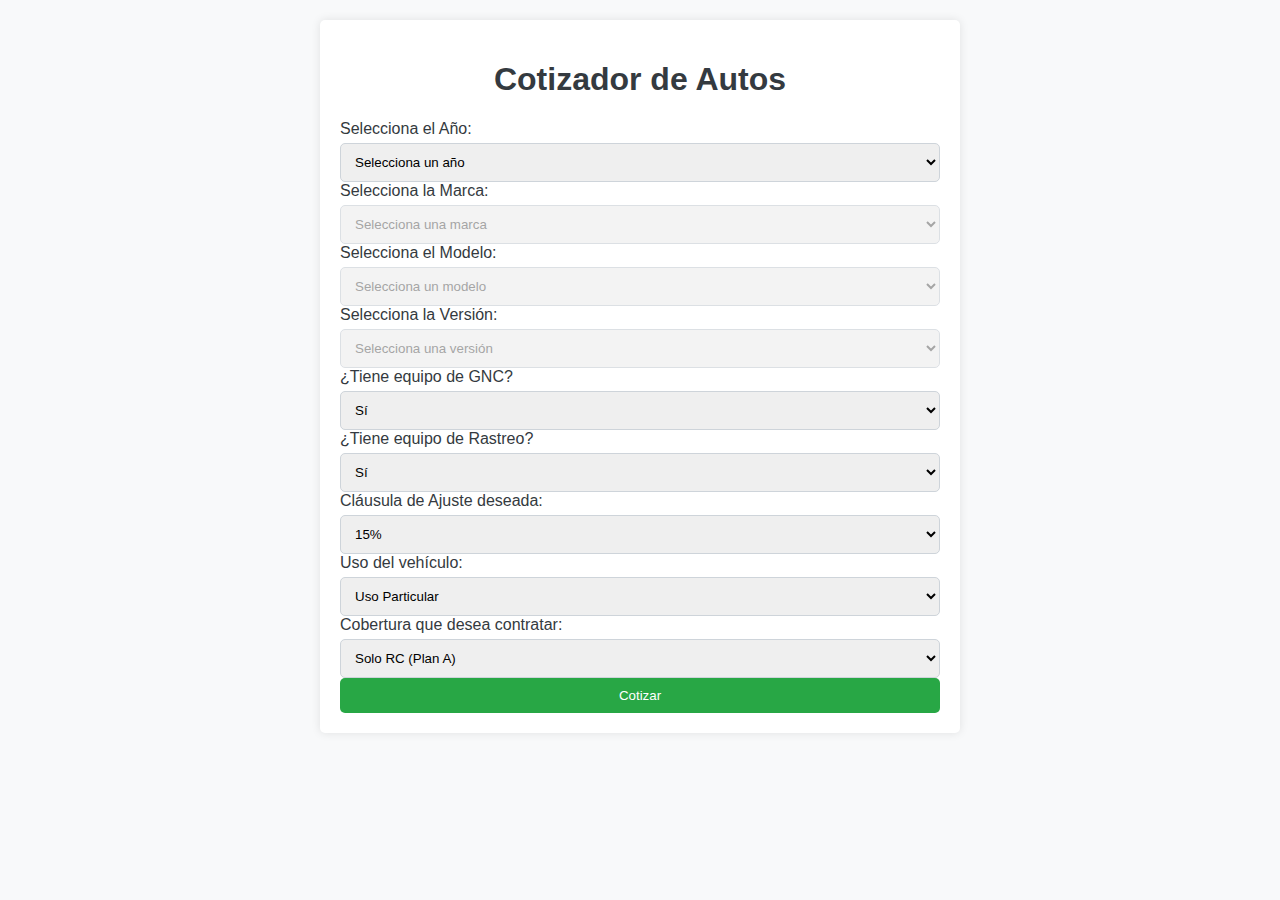
==== CotizadorSeguros/html/index.html @ 7f5d4f2d "Primeros avances" ====
<!DOCTYPE html>
<html lang="es">

<head>
    <meta charset="UTF-8">
    <meta name="viewport" content="width=device-width, initial-scale=1.0">
    <title>Cotizador de Autos</title>
    <link rel="stylesheet" href="../css/styles.css"> <!-- Ajuste de la ruta -->
</head>

<body>
    <div class="container">
        <h1>Cotizador de Autos</h1>

        <label for="year">Selecciona el Año:</label>
        <select id="year">
            <option value="">Selecciona un año</option> <!-- Opción predeterminada -->
            <!-- Opciones de años desde 1974 hasta 2024 -->
            <script>
                const currentYear = new Date().getFullYear();
                for (let year = currentYear; year >= 1974; year--) {
                    document.write(`<option value="${year}">${year}</option>`);
                }
            </script>
        </select>

        <label for="brand">Selecciona la Marca:</label>
        <select id="brand" disabled>
            <option value="">Selecciona una marca</option> <!-- Opción predeterminada -->
        </select>

        <label for="model">Selecciona el Modelo:</label>
        <select id="model" disabled>
            <option value="">Selecciona un modelo</option> <!-- Opción predeterminada -->
        </select>

        <label for="version">Selecciona la Versión:</label>
        <select id="version" disabled>
            <option value="">Selecciona una versión</option> <!-- Opción predeterminada -->
        </select>

        <!-- Campo condicional para "Es 0KM?" -->
        <div id="isNewContainer" style="display: none;">
            <label for="isNew">¿Es 0KM?</label>
            <select id="isNew">
                <option value="yes">Sí</option>
                <option value="no">No</option>
            </select>
        </div>

        <!-- Otros campos para la cotización -->
        <label for="gnc">¿Tiene equipo de GNC?</label>
        <select id="gnc">
            <option value="yes">Sí</option>
            <option value="no">No</option>
        </select>

        <label for="tracking">¿Tiene equipo de Rastreo?</label>
        <select id="tracking">
            <option value="yes">Sí</option>
            <option value="no">No</option>
        </select>

        <label for="adjustmentClause">Cláusula de Ajuste deseada:</label>
        <select id="adjustmentClause">
            <option value="15">15%</option>
            <option value="20">20%</option>
            <option value="30">30%</option>
            <option value="40">40%</option>
            <option value="50">50%</option>
        </select>

        <label for="vehicleUse">Uso del vehículo:</label>
        <select id="vehicleUse">
            <option value="personal">Uso Particular</option>
            <option value="commercial">Uso Comercial</option>
        </select>

        <label for="coverageType">Cobertura que desea contratar:</label>
        <select id="coverageType">
            <option value="planA">Solo RC (Plan A)</option>
            <option value="planB">Todo Total (Plan B)</option>
            <option value="planC">Terceros Completo (Plan C)</option>
            <option value="planD">Todo Riesgo (Plan D)</option>
        </select>

        <button id="getPrice" disabled>Cotizar</button>

        <div id="priceDisplay"></div>
    </div>

    <script src="../js/script.js"></script> <!-- Ajuste de la ruta -->
    <script>
        // Lógica para mostrar o esconder el campo "¿Es 0KM?" dependiendo del año seleccionado
        document.getElementById("year").addEventListener("change", function () {
            const selectedYear = parseInt(this.value);
            const isNewContainer = document.getElementById("isNewContainer");

            if (selectedYear === currentYear) {
                isNewContainer.style.display = "block"; // Mostrar "¿Es 0KM?"
            } else {
                isNewContainer.style.display = "none";  // Ocultar "¿Es 0KM?"
            }
        });
    </script>
</body>

</html>
---- CotizadorSeguros/css/styles.css ----
body {
    font-family: Arial, sans-serif;
    background-color: #f8f9fa;
    color: #343a40;
    margin: 0;
    padding: 20px;
}

.container {
    max-width: 600px;
    margin: auto;
    padding: 20px;
    background: #fff;
    border-radius: 5px;
    box-shadow: 0 0 10px rgba(0, 0, 0, 0.1);
}

h1 {
    text-align: center;
}

form div {
    margin-bottom: 15px;
}

label {
    display: block;
    margin-bottom: 5px;
}

select {
    width: 100%;
    padding: 10px;
    border: 1px solid #ced4da;
    border-radius: 5px;
}

button {
    width: 100%;
    padding: 10px;
    background-color: #28a745;
    color: white;
    border: none;
    border-radius: 5px;
    cursor: pointer;
}

button:hover {
    background-color: #218838;
}
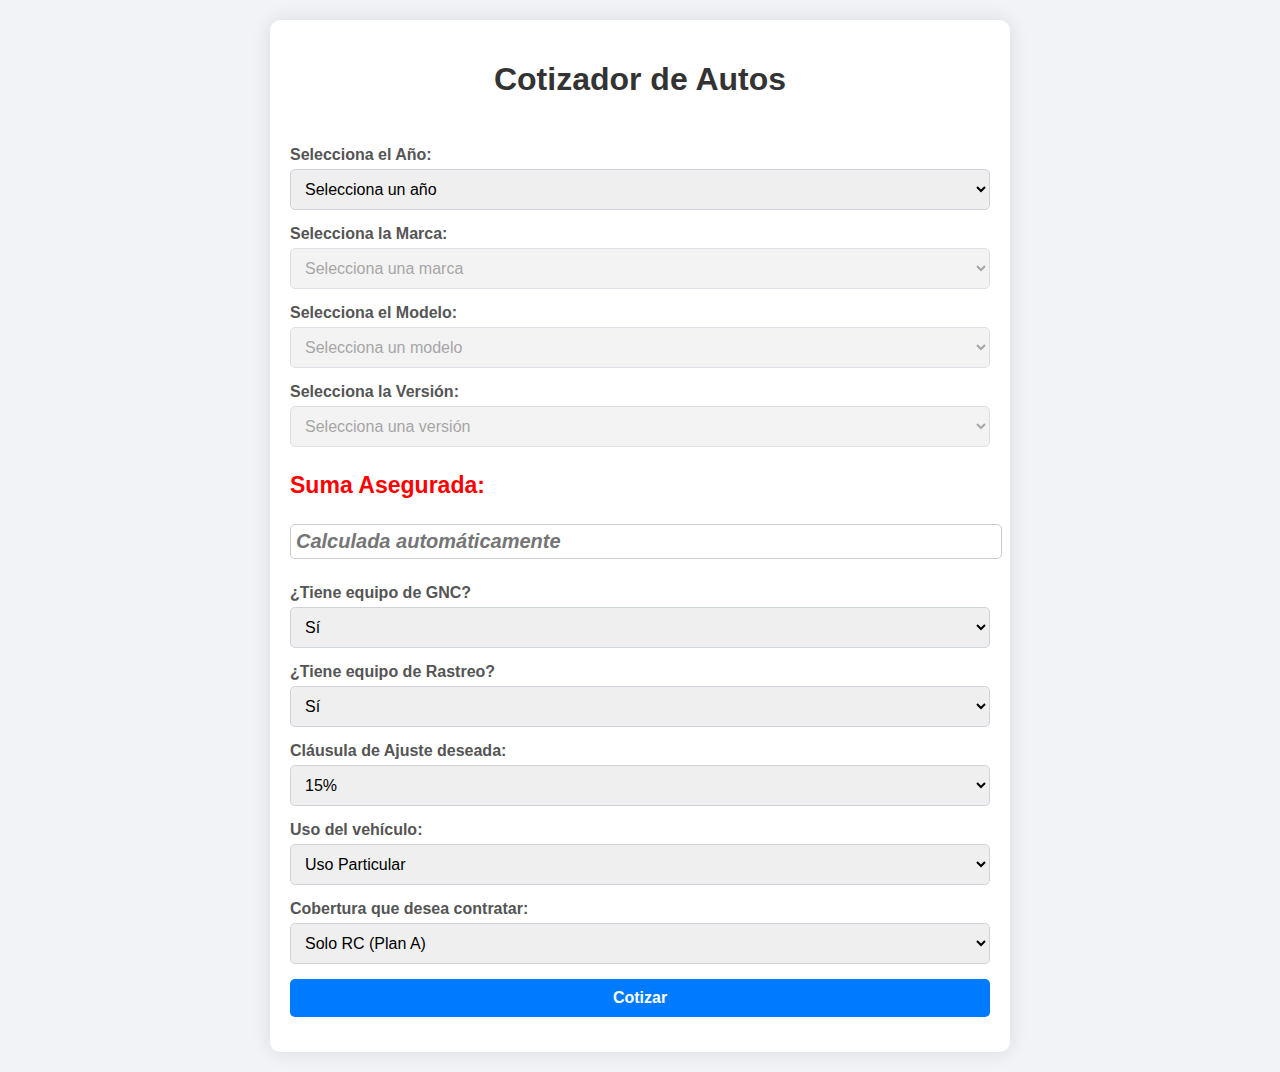
==== commit 1af05a07: "Actualizaciones en el cotizador - S.A." ====
--- a/CotizadorSeguros/html/index.html
+++ b/CotizadorSeguros/html/index.html
@@ -38,6 +38,12 @@
         <select id="version" disabled>
             <option value="">Selecciona una versión</option> <!-- Opción predeterminada -->
         </select>
+
+        <!-- Nueva sección: Suma Asegurada -->
+        <div id="sumaAseguradaContainer">
+            <label id="sumaAseguradaContainer" for="sumaAsegurada">Suma Asegurada:</label>
+            <input type="text" id="sumaAsegurada" readonly placeholder="Calculada automáticamente">
+        </div>
 
         <!-- Campo condicional para "Es 0KM?" -->
         <div id="isNewContainer" style="display: none;">
@@ -90,19 +96,7 @@
     </div>
 
     <script src="../js/script.js"></script> <!-- Ajuste de la ruta -->
-    <script>
-        // Lógica para mostrar o esconder el campo "¿Es 0KM?" dependiendo del año seleccionado
-        document.getElementById("year").addEventListener("change", function () {
-            const selectedYear = parseInt(this.value);
-            const isNewContainer = document.getElementById("isNewContainer");
 
-            if (selectedYear === currentYear) {
-                isNewContainer.style.display = "block"; // Mostrar "¿Es 0KM?"
-            } else {
-                isNewContainer.style.display = "none";  // Ocultar "¿Es 0KM?"
-            }
-        });
-    </script>
 </body>
 
 </html>
--- a/CotizadorSeguros/css/styles.css
+++ b/CotizadorSeguros/css/styles.css
@@ -1,50 +1,83 @@
 body {
     font-family: Arial, sans-serif;
-    background-color: #f8f9fa;
+    background-color: #f2f3f7;
     color: #343a40;
     margin: 0;
     padding: 20px;
 }
 
 .container {
-    max-width: 600px;
+    max-width: 700px;
     margin: auto;
     padding: 20px;
-    background: #fff;
-    border-radius: 5px;
-    box-shadow: 0 0 10px rgba(0, 0, 0, 0.1);
+    background: #ffffff;
+    border-radius: 10px;
+    box-shadow: 0 0 20px rgba(0, 0, 0, 0.1);
 }
 
 h1 {
     text-align: center;
-}
-
-form div {
-    margin-bottom: 15px;
+    color: #333;
+    margin-bottom: 1.5em;
 }
 
 label {
     display: block;
+    font-weight: bold;
     margin-bottom: 5px;
+    color: #555;
 }
 
-select {
+select, .sum-insured, button, .price-display {
     width: 100%;
     padding: 10px;
     border: 1px solid #ced4da;
     border-radius: 5px;
+    margin-bottom: 15px;
+    font-size: 1rem;
+}
+
+.sum-insured {
+    background-color: #f1f4f8;
+    color: #0056b3;
+    text-align: center;
+    font-weight: bold;
 }
 
 button {
-    width: 100%;
-    padding: 10px;
-    background-color: #28a745;
+    background-color: #007bff;
     color: white;
+    font-weight: bold;
     border: none;
-    border-radius: 5px;
     cursor: pointer;
+    transition: background-color 0.3s ease;
 }
 
 button:hover {
-    background-color: #218838;
+    background-color: #0056b3;
 }
+
+.price-display {
+    background-color: #e9f7e5;
+    color: #28a745;
+    font-weight: bold;
+    text-align: center;
+}
+
+#sumaAseguradaContainer {
+    color: red;
+    font-size: larger;
+    margin-top: 10px;
+    margin-bottom: 25px;
+}
+
+#sumaAsegurada {
+    color:#28a745;
+    font-size: 20px;
+    font-style: oblique;
+    font-weight: bold;
+    width: 100%;
+    padding: 5px;
+    border: 1px solid #ccc;
+    border-radius: 5px;
+}
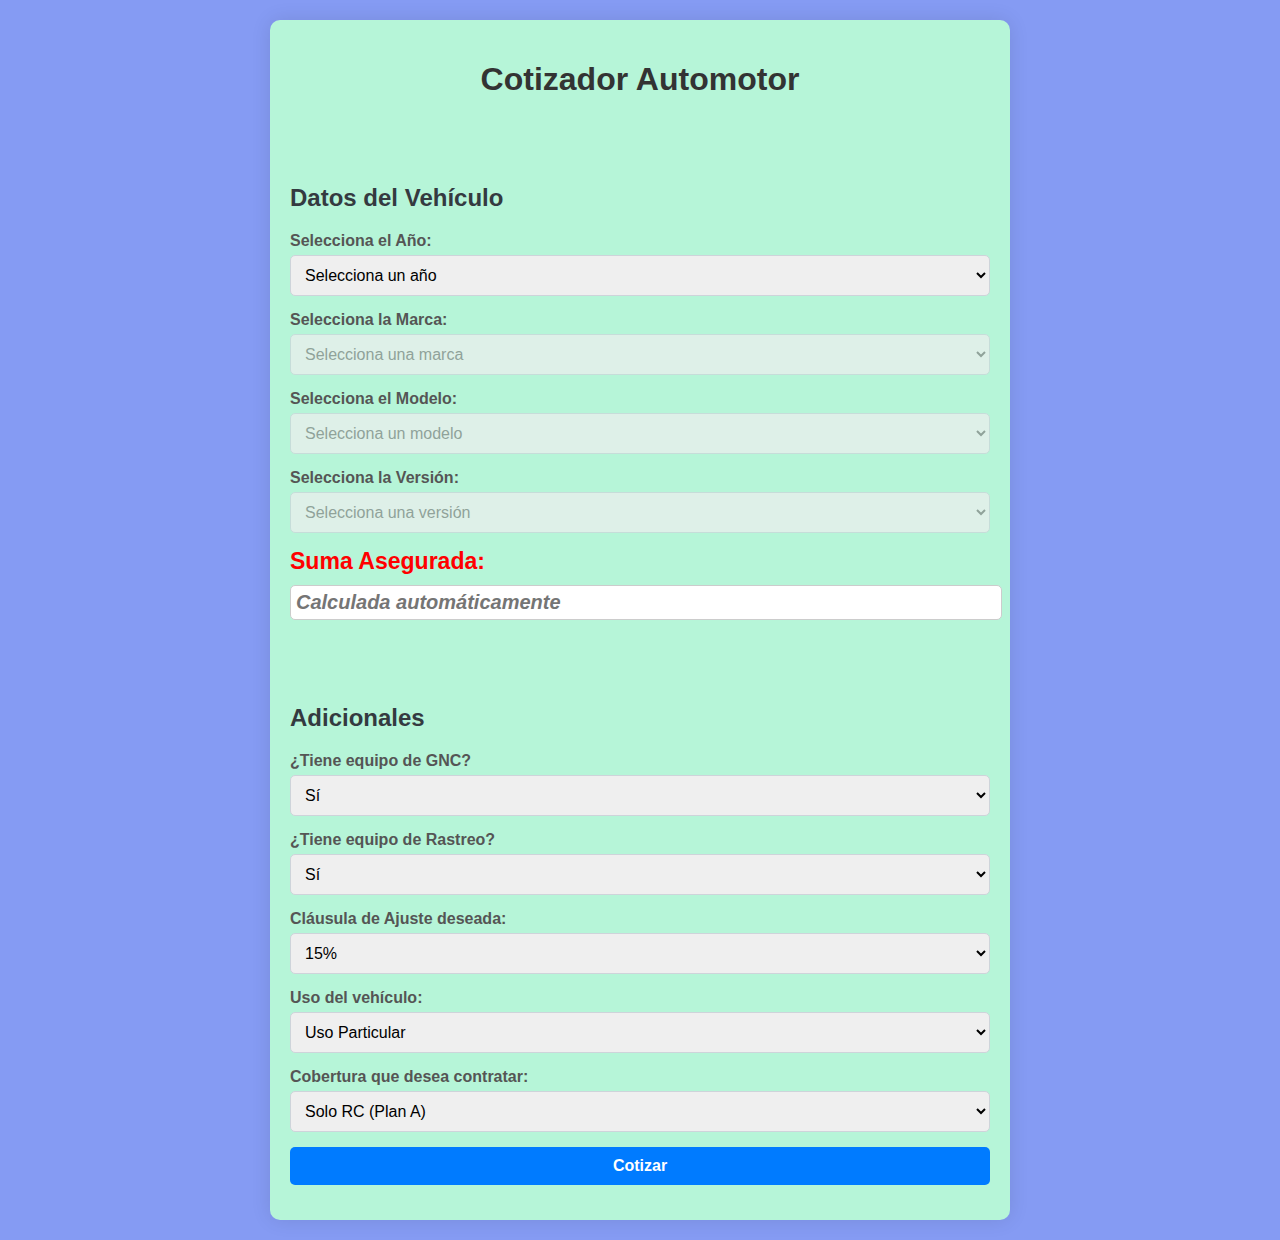
==== commit c5aefea4: "Cálculos del Cotizador" ====
--- a/CotizadorSeguros/html/index.html
+++ b/CotizadorSeguros/html/index.html
@@ -10,7 +10,10 @@
 
 <body>
     <div class="container">
-        <h1>Cotizador de Autos</h1>
+        <h1>Cotizador Automotor</h1>
+
+        <br>
+        <h2>Datos del Vehículo</h2>
 
         <label for="year">Selecciona el Año:</label>
         <select id="year">
@@ -44,6 +47,13 @@
             <label id="sumaAseguradaContainer" for="sumaAsegurada">Suma Asegurada:</label>
             <input type="text" id="sumaAsegurada" readonly placeholder="Calculada automáticamente">
         </div>
+
+        <div id="priceDisplay"></div>
+
+        <br>
+        <br>
+        <br>
+        <h2>Adicionales</h2>
 
         <!-- Campo condicional para "Es 0KM?" -->
         <div id="isNewContainer" style="display: none;">
@@ -92,11 +102,12 @@
 
         <button id="getPrice" disabled>Cotizar</button>
 
-        <div id="priceDisplay"></div>
+        <div id="priceDisplayFinal"></div>
+
     </div>
 
     <script src="../js/script.js"></script> <!-- Ajuste de la ruta -->
 
 </body>
 
-</html>
+</html>--- a/CotizadorSeguros/css/styles.css
+++ b/CotizadorSeguros/css/styles.css
@@ -1,6 +1,6 @@
 body {
     font-family: Arial, sans-serif;
-    background-color: #f2f3f7;
+    background-color: #859bf3;
     color: #343a40;
     margin: 0;
     padding: 20px;
@@ -10,7 +10,7 @@
     max-width: 700px;
     margin: auto;
     padding: 20px;
-    background: #ffffff;
+    background: #b6f5d8;
     border-radius: 10px;
     box-shadow: 0 0 20px rgba(0, 0, 0, 0.1);
 }
@@ -67,8 +67,7 @@
 #sumaAseguradaContainer {
     color: red;
     font-size: larger;
-    margin-top: 10px;
-    margin-bottom: 25px;
+    margin-bottom: 10px;
 }
 
 #sumaAsegurada {
@@ -81,3 +80,14 @@
     border: 1px solid #ccc;
     border-radius: 5px;
 }
+
+#priceDisplay{
+    font-size: 15px;
+    font-weight: bold;
+}
+
+#priceDisplayFinal{
+    color:#28a745;
+    font-size: 20px;
+    font-weight: bold;
+}